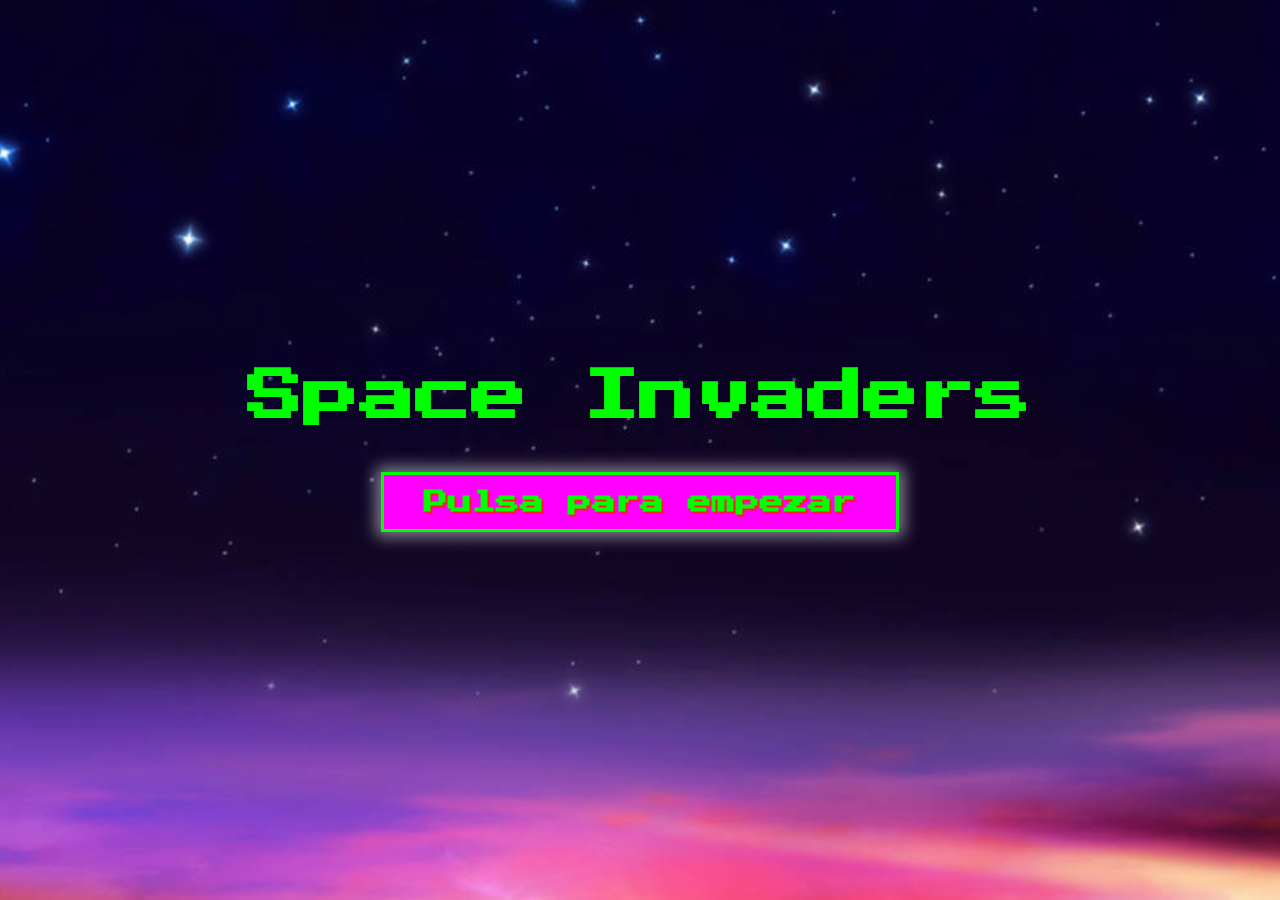
==== index.html @ 17da5e76 "MENU" ====
<!DOCTYPE html>
<html lang="en">
<head>
    <meta charset="UTF-8">
    <meta name="viewport" content="width=device-width, initial-scale=1.0">
    <link rel="icon" href="Images/ficha.png" type="image/x-icon">
    <link rel="stylesheet" href="menu/menu.css">
    <title>Inicio</title>
</head>
<body>
<main class="game-container">
    <div id="start-screen" class="screen">
        <h1 class="screen_game-title" id="game-title">Space Invaders</h1>
        <a href="maingame.html"><button class="screen_btn btn-start" id="start-button">Pulsa para empezar</button></a>
    </div>
    <canvas class="game-canvas" id="gameCanvas"></canvas>
    <div class="modal" id="game-over-modal">
        <div class="modal_content">
            <h2>Game Over</h2>
            <p id="final-score">Score: 0</p>
            <button class="screen_btn btn-restart" id="restart-button">Restart</button>
            <button class="screen_btn btn-restart" id="main-menu-button">Main Menu</button>
        </div>
    </div>
</main>
</body>
</html>
---- menu/menu.css ----
@import url('https://fonts.googleapis.com/css2?family=Press+Start+2P&display=swap');

:root {
    --font: "Press Start 2P", serif;
    --black: #0c0c0c;
    --gray: #222;
    --white: #fff;
    --neon-green: #00FF00;
    --neon-pink: #FF00FF;
    --red: #ff1b1b;
}

* {
    margin: 0;
    padding: 0;
    box-sizing: border-box;
    font-family: var(--font);
}

html, body {
    margin: 0; /* Asegura que no haya márgenes predeterminados */
    padding: 0; /* Asegura que no haya relleno predeterminado */
    height: 100%; /* Asegura que el contenedor HTML ocupe el 100% de la altura */
    width: 100%; /* Asegura que el contenedor HTML ocupe el 100% del ancho */
}

body {
    background-image: url(../Images/Backgrounds/fondo1.jpg); /* Verifica que la ruta sea correcta */
    background-size: cover; /* Asegura que la imagen cubra toda la pantalla */
    background-position: center; /* Centra la imagen */
    background-repeat: no-repeat; /* Evita que la imagen se repita */
    position: fixed; /* Fija la imagen al fondo */
    top: 0;
    left: 0;
    z-index: -1; /* Mantiene el fondo detrás del contenido */
    overflow: hidden; /* Evita el desplazamiento */
}

.game-container {
    position: relative;
    display: flex;
    justify-content: center;
    align-items: center;
    height: 100vh;
}

.screen {
    text-align: center;
    color: var(--neon-green);
    display: flex;
    justify-content: center;
    flex-direction: column;
    align-items: center;
}

.screen_game-title {
    font-size: 3.5rem;
    margin-bottom: 48px;
    animation: titleAnim 1s infinite alternate;
}

@keyframes titleAnim {
    0% {
        transform: scale(1);
        opacity: 1;
    }
    100% {
        transform: scale(1.2);
        opacity: 0.8;
    }
}

.screen_btn {
    background: var(--neon-pink);
    border: 3px solid var(--neon-green);
    color: var(--neon-green);
    text-decoration: uppercase;
    font-weight: bold;
    cursor: pointer;
    text-shadow: 2px 2px 0px var(--red);
    box-shadow: 0px 0px 15px 5px rgba(255, 255, 255, 0.5);
    transition: background-color 0.3s, transform 0.2s ease-in-out;
}

.screen_btn:hover {
    background-color: var(--neon-green);
    color: var(--neon-pink);
    transform: scale(1.1);
}

.btn-start {
    font-size: 1.5em;
    padding: 15px 40px;
}

.game-canvas {
    display: none;
    border: 5px solid var(--white);
    background-color: var (--gray);
}

.modal {
    display: none;
    position: fixed;
    top: 0;
    left: 0;
    width: 100%;
    height: 100%;
    background-color: rgba(0, 0, 0, 0.7);
    color: var(--neon-green);
    text-align: center;
    z-index: -100;
}

.modal_content {
    background-color: var(--gray);
    padding: 30px;
    margin: 100px auto;
    width: 400px;
    border: 3px solid var(--neon-green);
    border-radius: 10px;
    box-shadow: 0 0 15px 5px rgba(0, 255, 0, 0.8);
}

.modal h2 {
    font-size: 1.75em;
    margin-bottom: 20px;
}

.modal p {
    font-size: 1.75em;
    margin-bottom: 20px;
}

.btn-restart {
    font-size: 1.25em;
    padding: 10px 30px;
    margin-bottom: 15px;
}
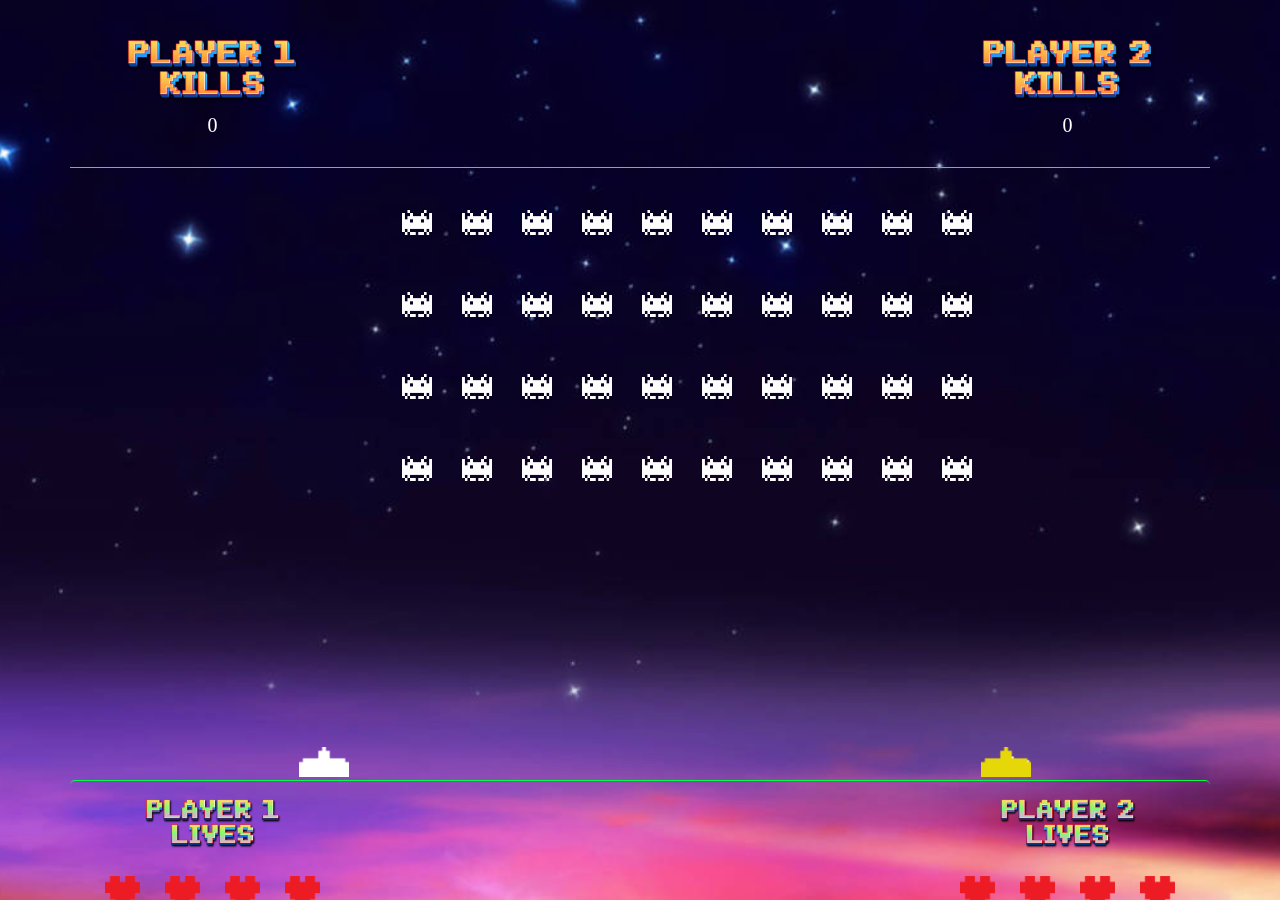
==== commit 0c38f059: "index" ====
--- a/index.html
+++ b/index.html
@@ -1,27 +1,219 @@
 <!DOCTYPE html>
-<html lang="en">
+<html lang="es">
 <head>
     <meta charset="UTF-8">
     <meta name="viewport" content="width=device-width, initial-scale=1.0">
-    <link rel="icon" href="Images/ficha.png" type="image/x-icon">
-    <link rel="stylesheet" href="menu/menu.css">
-    <title>Inicio</title>
+    <link href="https://cdn.jsdelivr.net/npm/bootstrap@5.3.3/dist/css/bootstrap.min.css" rel="stylesheet" integrity="sha384-QWTKZyjpPEjISv5WaRU9OFeRpok6YctnYmDr5pNlyT2bRjXh0JMhjY6hW+ALEwIH" crossorigin="anonymous">
+    <script src="https://cdn.jsdelivr.net/npm/bootstrap@5.3.3/dist/js/bootstrap.bundle.min.js" integrity="sha384-YvpcrYf0tY3lHB60NNkmXc5s9fDVZLESaAA55NDzOxhy9GkcIdslK1eN7N6jIeHz" crossorigin="anonymous"></script>
+    <link rel="stylesheet" href="Styles/Styles.css">
+    <link rel="shortcut icon" href="Images/InvaderIco.ico" />
+    <title>Space-Invaders</title>
 </head>
 <body>
-<main class="game-container">
-    <div id="start-screen" class="screen">
-        <h1 class="screen_game-title" id="game-title">Space Invaders</h1>
-        <a href="maingame.html"><button class="screen_btn btn-start" id="start-button">Pulsa para empezar</button></a>
+    <div class="fondo2">
+    <div class="fondo">
+    <div class="container espacio_arriba">
+        <div class="row borde2">
+            <div class="col" id="player1Stats">
+                <img src="Images/PlayerKills/PLAYER1_KILLS.png" width="190px">
+                <p id="killsPlayer1" class="eliminaciones"> 0 </p>
+            </div>
+            <div class="col"></div>
+            <div class="col"></div>
+            <div class="col" id="player2Stats">
+                <img src="Images/PlayerKills/PLAYER2_KILLS.png" width="190px">
+                <p id="killsPlayer2" class="eliminaciones"> 0 </p>
+            </div>
+        </div>
+        <div class="row">
+            <div class="col">
+                <div class="container ">
+                    <div class="row">
+                        <div class="col mh-enemigos mh-height ">
+                            <div class="enemy-slot" data-index="0">
+                                <img class="sperate-gif enemy" src="Images/InvadersImages/invaders1.gif" alt="invaders" height="25" width="30">
+                            </div>
+                            <div class="enemy-slot" data-index="0">
+                                <img class="sperate-gif enemy" src="Images/InvadersImages/invaders1.gif" alt="invaders" height="25" width="30">
+                            </div>
+                            <div class="enemy-slot" data-index="0">
+                                <img class="sperate-gif enemy" src="Images/InvadersImages/invaders1.gif" alt="invaders" height="25" width="30">
+                            </div>
+                            <div class="enemy-slot" data-index="0">
+                                <img class="sperate-gif enemy" src="Images/InvadersImages/invaders1.gif" alt="invaders" height="25" width="30">
+                            </div>
+                            <div class="enemy-slot" data-index="0">
+                                <img class="sperate-gif enemy" src="Images/InvadersImages/invaders1.gif" alt="invaders" height="25" width="30">
+                            </div>
+                            <div class="enemy-slot" data-index="0">
+                                <img class="sperate-gif enemy" src="Images/InvadersImages/invaders1.gif" alt="invaders" height="25" width="30">
+                            </div>
+                            <div class="enemy-slot" data-index="0">
+                                <img class="sperate-gif enemy" src="Images/InvadersImages/invaders1.gif" alt="invaders" height="25" width="30">
+                            </div>
+                            <div class="enemy-slot" data-index="0">
+                                <img class="sperate-gif enemy" src="Images/InvadersImages/invaders1.gif" alt="invaders" height="25" width="30">
+                            </div>
+                            <div class="enemy-slot" data-index="0">
+                                <img class="sperate-gif enemy" src="Images/InvadersImages/invaders1.gif" alt="invaders" height="25" width="30">
+                            </div>
+                            <div class="enemy-slot" data-index="0">
+                                <img class="sperate-gif enemy" src="Images/InvadersImages/invaders1.gif" alt="invaders" height="25" width="30">
+                            </div>
+                        </div>
+                    </div>
+                    <div class="row ">
+                        <div class="col mh-enemigos mh-height ">
+                            <div class="enemy-slot" data-index="0">
+                                <img class="sperate-gif enemy" src="Images/InvadersImages/invaders1.gif" alt="invaders" height="25" width="30">
+                            </div>
+                            <div class="enemy-slot" data-index="0">
+                                <img class="sperate-gif enemy" src="Images/InvadersImages/invaders1.gif" alt="invaders" height="25" width="30">
+                            </div>
+                            <div class="enemy-slot" data-index="0">
+                                <img class="sperate-gif enemy" src="Images/InvadersImages/invaders1.gif" alt="invaders" height="25" width="30">
+                            </div>
+                            <div class="enemy-slot" data-index="0">
+                                <img class="sperate-gif enemy" src="Images/InvadersImages/invaders1.gif" alt="invaders" height="25" width="30">
+                            </div>
+                            <div class="enemy-slot" data-index="0">
+                                <img class="sperate-gif enemy" src="Images/InvadersImages/invaders1.gif" alt="invaders" height="25" width="30">
+                            </div>
+                            <div class="enemy-slot" data-index="0">
+                                <img class="sperate-gif enemy" src="Images/InvadersImages/invaders1.gif" alt="invaders" height="25" width="30">
+                            </div>
+                            <div class="enemy-slot" data-index="0">
+                                <img class="sperate-gif enemy" src="Images/InvadersImages/invaders1.gif" alt="invaders" height="25" width="30">
+                            </div>
+                            <div class="enemy-slot" data-index="0">
+                                <img class="sperate-gif enemy" src="Images/InvadersImages/invaders1.gif" alt="invaders" height="25" width="30">
+                            </div>
+                            <div class="enemy-slot" data-index="0">
+                                <img class="sperate-gif enemy" src="Images/InvadersImages/invaders1.gif" alt="invaders" height="25" width="30">
+                            </div>
+                            <div class="enemy-slot" data-index="0">
+                                <img class="sperate-gif enemy" src="Images/InvadersImages/invaders1.gif" alt="invaders" height="25" width="30">
+                            </div>
+                        </div>
+                    </div>
+                    <div class="row">
+                        <div class="col mh-enemigos mh-height ">
+                            <div class="enemy-slot" data-index="0">
+                                <img class="sperate-gif enemy" src="Images/InvadersImages/invaders1.gif" alt="invaders" height="25" width="30">
+                            </div>
+                            <div class="enemy-slot" data-index="0">
+                                <img class="sperate-gif enemy" src="Images/InvadersImages/invaders1.gif" alt="invaders" height="25" width="30">
+                            </div>
+                            <div class="enemy-slot" data-index="0">
+                                <img class="sperate-gif enemy" src="Images/InvadersImages/invaders1.gif" alt="invaders" height="25" width="30">
+                            </div>
+                            <div class="enemy-slot" data-index="0">
+                                <img class="sperate-gif enemy" src="Images/InvadersImages/invaders1.gif" alt="invaders" height="25" width="30">
+                            </div>
+                            <div class="enemy-slot" data-index="0">
+                                <img class="sperate-gif enemy" src="Images/InvadersImages/invaders1.gif" alt="invaders" height="25" width="30">
+                            </div>
+                            <div class="enemy-slot" data-index="0">
+                                <img class="sperate-gif enemy" src="Images/InvadersImages/invaders1.gif" alt="invaders" height="25" width="30">
+                            </div>
+                            <div class="enemy-slot" data-index="0">
+                                <img class="sperate-gif enemy" src="Images/InvadersImages/invaders1.gif" alt="invaders" height="25" width="30">
+                            </div>
+                            <div class="enemy-slot" data-index="0">
+                                <img class="sperate-gif enemy" src="Images/InvadersImages/invaders1.gif" alt="invaders" height="25" width="30">
+                            </div>
+                            <div class="enemy-slot" data-index="0">
+                                <img class="sperate-gif enemy" src="Images/InvadersImages/invaders1.gif" alt="invaders" height="25" width="30">
+                            </div>
+                            <div class="enemy-slot" data-index="0">
+                                <img class="sperate-gif enemy" src="Images/InvadersImages/invaders1.gif" alt="invaders" height="25" width="30">
+                            </div>
+                        </div>
+                    </div>
+                    <div class="row ">
+                        <div class="col mh-enemigos mh-height ">
+                            <div class="enemy-slot" data-index="0">
+                                <img class="sperate-gif enemy" src="Images/InvadersImages/invaders1.gif" alt="invaders" height="25" width="30">
+                            </div>
+                            <div class="enemy-slot" data-index="0">
+                                <img class="sperate-gif enemy" src="Images/InvadersImages/invaders1.gif" alt="invaders" height="25" width="30">
+                            </div>
+                            <div class="enemy-slot" data-index="0">
+                                <img class="sperate-gif enemy" src="Images/InvadersImages/invaders1.gif" alt="invaders" height="25" width="30">
+                            </div>
+                            <div class="enemy-slot" data-index="0">
+                                <img class="sperate-gif enemy" src="Images/InvadersImages/invaders1.gif" alt="invaders" height="25" width="30">
+                            </div>
+                            <div class="enemy-slot" data-index="0">
+                                <img class="sperate-gif enemy" src="Images/InvadersImages/invaders1.gif" alt="invaders" height="25" width="30">
+                            </div>
+                            <div class="enemy-slot" data-index="0">
+                                <img class="sperate-gif enemy" src="Images/InvadersImages/invaders1.gif" alt="invaders" height="25" width="30">
+                            </div>
+                            <div class="enemy-slot" data-index="0">
+                                <img class="sperate-gif enemy" src="Images/InvadersImages/invaders1.gif" alt="invaders" height="25" width="30">
+                            </div>
+                            <div class="enemy-slot" data-index="0">
+                                <img class="sperate-gif enemy" src="Images/InvadersImages/invaders1.gif" alt="invaders" height="25" width="30">
+                            </div>
+                            <div class="enemy-slot" data-index="0">
+                                <img class="sperate-gif enemy" src="Images/InvadersImages/invaders1.gif" alt="invaders" height="25" width="30">
+                            </div>
+                            <div class="enemy-slot" data-index="0">
+                                <img class="sperate-gif enemy" src="Images/InvadersImages/invaders1.gif" alt="invaders" height="25" width="30">
+                            </div>
+                        </div>
+                    </div>
+                    <div class="row">
+                        <div class="col mh-enemigos mh-height ">
+                                
+                        </div>
+                    </div>
+                    <div class="row">
+                        <div class="col  espacio3"></div>
+                    </div>
+                    
+                </div>
+            </div>
+        </div>
+        <div class="row">
+            <div class="col espacio relative" id="espacioMaximo">
+                <img class="player1" src="Images/PlayerSprite/player.png" id="character1" alt="character1" width="50px">
+                <img class="player2" src="Images/PlayerSprite/player_yellow.png" id="character2" alt="character2" width="50px">
+            </div>
+        </div>
+        <div class="row borde borde1">
+            <div class="col  ">
+                <img src="Images/PlayerLives/PLAYER1_LIVES.png" width="150px">
+                <div id="player1Lives" class="row">
+                    <div class="col">
+                        <img src="Images/PlayerLives/heart1.png" alt="Player1Live" class="vida espacio1">
+                        <img src="Images/PlayerLives/heart1.png" alt="Player1Live" class="vida espacio1">
+                        <img src="Images/PlayerLives/heart1.png" alt="Player1Live" class="vida espacio1">
+                        <img src="Images/PlayerLives/heart1.png" alt="Player1Live" class="vida espacio1">
+                        <img src="Images/PlayerLives/heart1.png" alt="Player1Live" class="vida espacio1">
+                    </div>
+                </div>
+            </div>
+            <div class="col"></div>
+            <div class="col"></div>
+            <div class="col">
+                <img src="Images/PlayerLives/PLAYER2_LIVES.png" width="150px">
+                <div id="player2Lives" class="row">
+                    <div class="col">
+                        <img src="Images/PlayerLives/heart1.png" alt="Player1Live" class="vida espacio1">
+                        <img src="Images/PlayerLives/heart1.png" alt="Player1Live" class="vida espacio1">
+                        <img src="Images/PlayerLives/heart1.png" alt="Player1Live" class="vida espacio1">
+                        <img src="Images/PlayerLives/heart1.png" alt="Player1Live" class="vida espacio1">
+                        <img src="Images/PlayerLives/heart1.png" alt="Player1Live" class="vida espacio1">
+                    </div>
+                </div>
+            </div>
+        </div>
     </div>
-    <canvas class="game-canvas" id="gameCanvas"></canvas>
-    <div class="modal" id="game-over-modal">
-        <div class="modal_content">
-            <h2>Game Over</h2>
-            <p id="final-score">Score: 0</p>
-            <button class="screen_btn btn-restart" id="restart-button">Restart</button>
-            <button class="screen_btn btn-restart" id="main-menu-button">Main Menu</button>
-        </div>
     </div>
-</main>
+</div>
+    <script src="https://code.jquery.com/jquery-3.7.1.min.js"></script>
+    <script src="Functions/functions.js"></script> 
 </body>
 </html>--- a/Styles/Styles.css
+++ b/Styles/Styles.css
@@ -0,0 +1,155 @@
+/* Evita el scroll en la pantalla */
+body {
+    overflow: hidden; /* Oculta las barras de desplazamiento */
+    margin: 0; /* Elimina márgenes que puedan causar scroll */
+    padding: 0;
+}
+
+.fondo2 {
+    background-image: url(../Images/Backgrounds/fondo1.jpg);
+    background-size: cover; /* Asegura que la imagen cubra toda el área */
+    background-position: center; /* Centra la imagen */
+    background-repeat: no-repeat; /* Evita que la imagen se repita */
+    position: fixed; /* Fija la imagen al fondo */
+    top: 0;
+    left: 0;
+    width: 100%;
+    height: 100%;
+    z-index: -1;
+    overflow: hidden;
+}
+
+.fondo {
+    text-align: center;
+}
+
+.espacio3 {
+    min-height: 160px;
+}
+
+.explosion {
+    z-index: 99;
+    pointer-events: none;
+}
+
+.mh-enemigos {
+    display: flex;
+    justify-content: center;
+    position: relative; /* importante para que el movimiento se aplique bien */
+    overflow: hidden;   /* evita que se salgan visualmente */
+    min-height: 80px;
+}
+
+.enemy-slot {
+    display: inline-block;
+    width: 40px; /* espacio del slot */
+    height: 40px;
+    margin: 10px; /* espacio entre enemigos */
+    vertical-align: middle;
+    position: relative;
+  }
+
+/* Estilo para el marcador de espacio vacío */
+.enemy-placeholder {
+    display: inline-block;
+    background-color: transparent; /* Mantener el fondo transparente */
+    margin: 5px;
+}
+
+.enemy {
+    width: 30px;
+    height: 25px;
+    display: block;
+    margin: auto; /* centrar dentro del slot */
+}
+
+.enemy-bullet {
+    z-index: 10;
+    position: absolute;
+}
+
+.col {
+    border: 1px solid rgba(255, 255, 255, 0);
+    padding: 10px;
+}
+
+.borde{
+    border-top: 1px solid rgb(0, 255, 64);
+}
+
+.borde1{
+    border-radius: 5px;
+}
+
+.borde2{
+    border-bottom: 1px solid rgb(0, 255, 64);
+}
+
+
+.sperate-gif {
+    margin: 10px;
+}
+
+.relative {
+    position: relative;
+    display: inline-block;
+}
+
+.player1{
+    position: absolute; 
+    left: 20%; 
+    bottom: 10%;
+    transform: translateY(0);
+}
+
+.player2{
+    position: absolute; 
+    left: 80%; 
+    bottom: 10%;
+    transform: translateY(0);
+}
+
+/*Espacios*/
+.espacio{
+    padding: 10px;
+}
+
+.espacio1{
+    margin: 5px;
+}
+
+.espacio_arriba{
+    margin-top: 20px;
+}
+
+/*Fuentes*/
+.eliminaciones{
+    font-family: 'Press Start 2P', cursive;
+    font-size: 20px;
+    color: white;
+    text-align: center;
+}
+
+/*Vida*/
+.vida {
+    width: 35px;
+    height: 35px;
+    margin: 10px;
+}
+
+/*Cuadro GAME OVER*/
+#gameOverContainer {
+    animation: fadeIn 0.5s ease-in-out;
+}
+
+@keyframes fadeIn {
+    from {
+        opacity: 0;
+    }
+    to {
+        opacity: 1;
+    }
+}
+
+
+
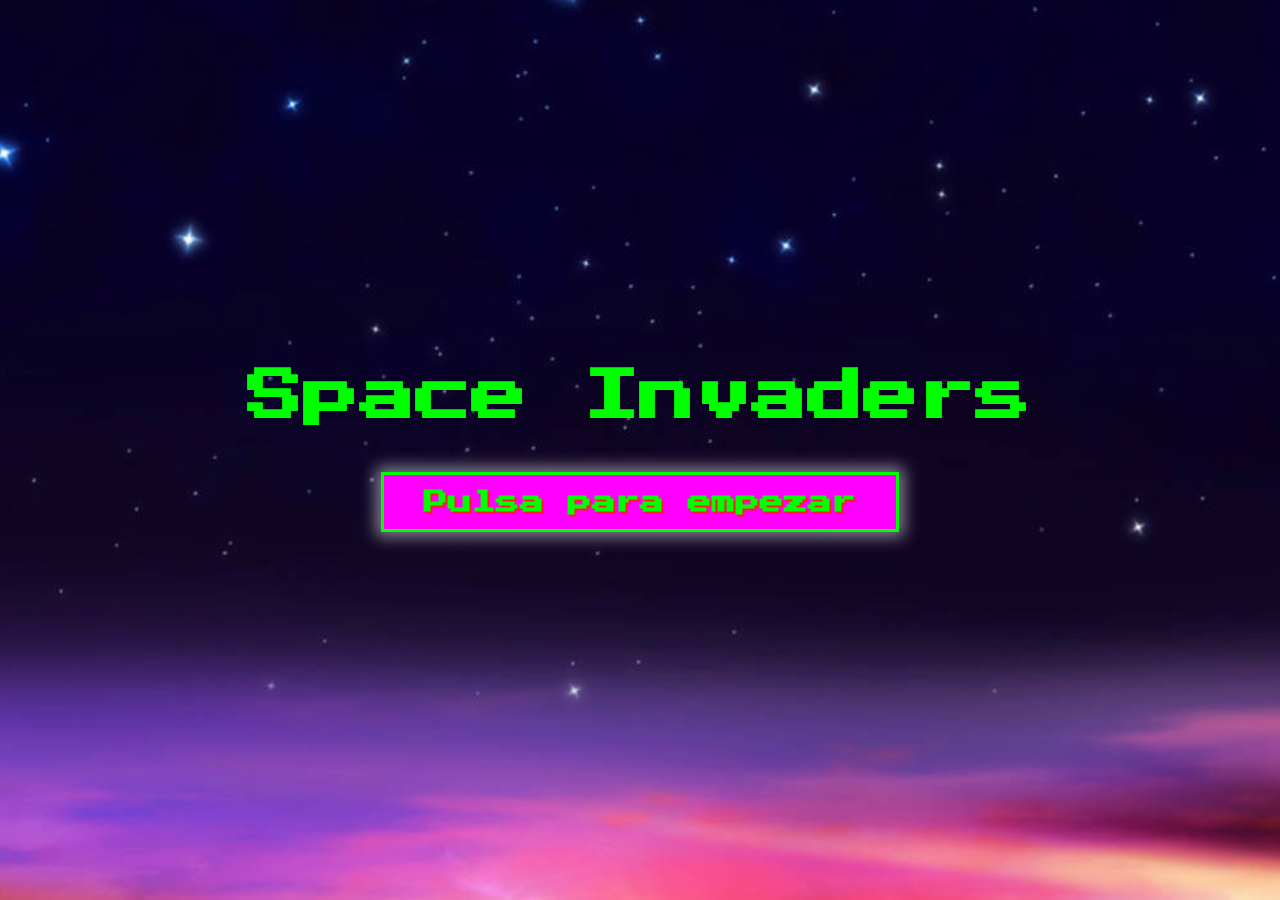
==== commit 1bef5955: "Menu" ====
--- a/index.html
+++ b/index.html
@@ -1,219 +1,28 @@
 <!DOCTYPE html>
-<html lang="es">
+<html lang="en">
 <head>
     <meta charset="UTF-8">
     <meta name="viewport" content="width=device-width, initial-scale=1.0">
-    <link href="https://cdn.jsdelivr.net/npm/bootstrap@5.3.3/dist/css/bootstrap.min.css" rel="stylesheet" integrity="sha384-QWTKZyjpPEjISv5WaRU9OFeRpok6YctnYmDr5pNlyT2bRjXh0JMhjY6hW+ALEwIH" crossorigin="anonymous">
-    <script src="https://cdn.jsdelivr.net/npm/bootstrap@5.3.3/dist/js/bootstrap.bundle.min.js" integrity="sha384-YvpcrYf0tY3lHB60NNkmXc5s9fDVZLESaAA55NDzOxhy9GkcIdslK1eN7N6jIeHz" crossorigin="anonymous"></script>
-    <link rel="stylesheet" href="Styles/Styles.css">
+    <link rel="icon" href="Images/ficha.png" type="image/x-icon">
+    <link rel="stylesheet" href="menu/menu.css">
     <link rel="shortcut icon" href="Images/InvaderIco.ico" />
-    <title>Space-Invaders</title>
+    <title>Inicio</title>
 </head>
 <body>
-    <div class="fondo2">
-    <div class="fondo">
-    <div class="container espacio_arriba">
-        <div class="row borde2">
-            <div class="col" id="player1Stats">
-                <img src="Images/PlayerKills/PLAYER1_KILLS.png" width="190px">
-                <p id="killsPlayer1" class="eliminaciones"> 0 </p>
-            </div>
-            <div class="col"></div>
-            <div class="col"></div>
-            <div class="col" id="player2Stats">
-                <img src="Images/PlayerKills/PLAYER2_KILLS.png" width="190px">
-                <p id="killsPlayer2" class="eliminaciones"> 0 </p>
-            </div>
-        </div>
-        <div class="row">
-            <div class="col">
-                <div class="container ">
-                    <div class="row">
-                        <div class="col mh-enemigos mh-height ">
-                            <div class="enemy-slot" data-index="0">
-                                <img class="sperate-gif enemy" src="Images/InvadersImages/invaders1.gif" alt="invaders" height="25" width="30">
-                            </div>
-                            <div class="enemy-slot" data-index="0">
-                                <img class="sperate-gif enemy" src="Images/InvadersImages/invaders1.gif" alt="invaders" height="25" width="30">
-                            </div>
-                            <div class="enemy-slot" data-index="0">
-                                <img class="sperate-gif enemy" src="Images/InvadersImages/invaders1.gif" alt="invaders" height="25" width="30">
-                            </div>
-                            <div class="enemy-slot" data-index="0">
-                                <img class="sperate-gif enemy" src="Images/InvadersImages/invaders1.gif" alt="invaders" height="25" width="30">
-                            </div>
-                            <div class="enemy-slot" data-index="0">
-                                <img class="sperate-gif enemy" src="Images/InvadersImages/invaders1.gif" alt="invaders" height="25" width="30">
-                            </div>
-                            <div class="enemy-slot" data-index="0">
-                                <img class="sperate-gif enemy" src="Images/InvadersImages/invaders1.gif" alt="invaders" height="25" width="30">
-                            </div>
-                            <div class="enemy-slot" data-index="0">
-                                <img class="sperate-gif enemy" src="Images/InvadersImages/invaders1.gif" alt="invaders" height="25" width="30">
-                            </div>
-                            <div class="enemy-slot" data-index="0">
-                                <img class="sperate-gif enemy" src="Images/InvadersImages/invaders1.gif" alt="invaders" height="25" width="30">
-                            </div>
-                            <div class="enemy-slot" data-index="0">
-                                <img class="sperate-gif enemy" src="Images/InvadersImages/invaders1.gif" alt="invaders" height="25" width="30">
-                            </div>
-                            <div class="enemy-slot" data-index="0">
-                                <img class="sperate-gif enemy" src="Images/InvadersImages/invaders1.gif" alt="invaders" height="25" width="30">
-                            </div>
-                        </div>
-                    </div>
-                    <div class="row ">
-                        <div class="col mh-enemigos mh-height ">
-                            <div class="enemy-slot" data-index="0">
-                                <img class="sperate-gif enemy" src="Images/InvadersImages/invaders1.gif" alt="invaders" height="25" width="30">
-                            </div>
-                            <div class="enemy-slot" data-index="0">
-                                <img class="sperate-gif enemy" src="Images/InvadersImages/invaders1.gif" alt="invaders" height="25" width="30">
-                            </div>
-                            <div class="enemy-slot" data-index="0">
-                                <img class="sperate-gif enemy" src="Images/InvadersImages/invaders1.gif" alt="invaders" height="25" width="30">
-                            </div>
-                            <div class="enemy-slot" data-index="0">
-                                <img class="sperate-gif enemy" src="Images/InvadersImages/invaders1.gif" alt="invaders" height="25" width="30">
-                            </div>
-                            <div class="enemy-slot" data-index="0">
-                                <img class="sperate-gif enemy" src="Images/InvadersImages/invaders1.gif" alt="invaders" height="25" width="30">
-                            </div>
-                            <div class="enemy-slot" data-index="0">
-                                <img class="sperate-gif enemy" src="Images/InvadersImages/invaders1.gif" alt="invaders" height="25" width="30">
-                            </div>
-                            <div class="enemy-slot" data-index="0">
-                                <img class="sperate-gif enemy" src="Images/InvadersImages/invaders1.gif" alt="invaders" height="25" width="30">
-                            </div>
-                            <div class="enemy-slot" data-index="0">
-                                <img class="sperate-gif enemy" src="Images/InvadersImages/invaders1.gif" alt="invaders" height="25" width="30">
-                            </div>
-                            <div class="enemy-slot" data-index="0">
-                                <img class="sperate-gif enemy" src="Images/InvadersImages/invaders1.gif" alt="invaders" height="25" width="30">
-                            </div>
-                            <div class="enemy-slot" data-index="0">
-                                <img class="sperate-gif enemy" src="Images/InvadersImages/invaders1.gif" alt="invaders" height="25" width="30">
-                            </div>
-                        </div>
-                    </div>
-                    <div class="row">
-                        <div class="col mh-enemigos mh-height ">
-                            <div class="enemy-slot" data-index="0">
-                                <img class="sperate-gif enemy" src="Images/InvadersImages/invaders1.gif" alt="invaders" height="25" width="30">
-                            </div>
-                            <div class="enemy-slot" data-index="0">
-                                <img class="sperate-gif enemy" src="Images/InvadersImages/invaders1.gif" alt="invaders" height="25" width="30">
-                            </div>
-                            <div class="enemy-slot" data-index="0">
-                                <img class="sperate-gif enemy" src="Images/InvadersImages/invaders1.gif" alt="invaders" height="25" width="30">
-                            </div>
-                            <div class="enemy-slot" data-index="0">
-                                <img class="sperate-gif enemy" src="Images/InvadersImages/invaders1.gif" alt="invaders" height="25" width="30">
-                            </div>
-                            <div class="enemy-slot" data-index="0">
-                                <img class="sperate-gif enemy" src="Images/InvadersImages/invaders1.gif" alt="invaders" height="25" width="30">
-                            </div>
-                            <div class="enemy-slot" data-index="0">
-                                <img class="sperate-gif enemy" src="Images/InvadersImages/invaders1.gif" alt="invaders" height="25" width="30">
-                            </div>
-                            <div class="enemy-slot" data-index="0">
-                                <img class="sperate-gif enemy" src="Images/InvadersImages/invaders1.gif" alt="invaders" height="25" width="30">
-                            </div>
-                            <div class="enemy-slot" data-index="0">
-                                <img class="sperate-gif enemy" src="Images/InvadersImages/invaders1.gif" alt="invaders" height="25" width="30">
-                            </div>
-                            <div class="enemy-slot" data-index="0">
-                                <img class="sperate-gif enemy" src="Images/InvadersImages/invaders1.gif" alt="invaders" height="25" width="30">
-                            </div>
-                            <div class="enemy-slot" data-index="0">
-                                <img class="sperate-gif enemy" src="Images/InvadersImages/invaders1.gif" alt="invaders" height="25" width="30">
-                            </div>
-                        </div>
-                    </div>
-                    <div class="row ">
-                        <div class="col mh-enemigos mh-height ">
-                            <div class="enemy-slot" data-index="0">
-                                <img class="sperate-gif enemy" src="Images/InvadersImages/invaders1.gif" alt="invaders" height="25" width="30">
-                            </div>
-                            <div class="enemy-slot" data-index="0">
-                                <img class="sperate-gif enemy" src="Images/InvadersImages/invaders1.gif" alt="invaders" height="25" width="30">
-                            </div>
-                            <div class="enemy-slot" data-index="0">
-                                <img class="sperate-gif enemy" src="Images/InvadersImages/invaders1.gif" alt="invaders" height="25" width="30">
-                            </div>
-                            <div class="enemy-slot" data-index="0">
-                                <img class="sperate-gif enemy" src="Images/InvadersImages/invaders1.gif" alt="invaders" height="25" width="30">
-                            </div>
-                            <div class="enemy-slot" data-index="0">
-                                <img class="sperate-gif enemy" src="Images/InvadersImages/invaders1.gif" alt="invaders" height="25" width="30">
-                            </div>
-                            <div class="enemy-slot" data-index="0">
-                                <img class="sperate-gif enemy" src="Images/InvadersImages/invaders1.gif" alt="invaders" height="25" width="30">
-                            </div>
-                            <div class="enemy-slot" data-index="0">
-                                <img class="sperate-gif enemy" src="Images/InvadersImages/invaders1.gif" alt="invaders" height="25" width="30">
-                            </div>
-                            <div class="enemy-slot" data-index="0">
-                                <img class="sperate-gif enemy" src="Images/InvadersImages/invaders1.gif" alt="invaders" height="25" width="30">
-                            </div>
-                            <div class="enemy-slot" data-index="0">
-                                <img class="sperate-gif enemy" src="Images/InvadersImages/invaders1.gif" alt="invaders" height="25" width="30">
-                            </div>
-                            <div class="enemy-slot" data-index="0">
-                                <img class="sperate-gif enemy" src="Images/InvadersImages/invaders1.gif" alt="invaders" height="25" width="30">
-                            </div>
-                        </div>
-                    </div>
-                    <div class="row">
-                        <div class="col mh-enemigos mh-height ">
-                                
-                        </div>
-                    </div>
-                    <div class="row">
-                        <div class="col  espacio3"></div>
-                    </div>
-                    
-                </div>
-            </div>
-        </div>
-        <div class="row">
-            <div class="col espacio relative" id="espacioMaximo">
-                <img class="player1" src="Images/PlayerSprite/player.png" id="character1" alt="character1" width="50px">
-                <img class="player2" src="Images/PlayerSprite/player_yellow.png" id="character2" alt="character2" width="50px">
-            </div>
-        </div>
-        <div class="row borde borde1">
-            <div class="col  ">
-                <img src="Images/PlayerLives/PLAYER1_LIVES.png" width="150px">
-                <div id="player1Lives" class="row">
-                    <div class="col">
-                        <img src="Images/PlayerLives/heart1.png" alt="Player1Live" class="vida espacio1">
-                        <img src="Images/PlayerLives/heart1.png" alt="Player1Live" class="vida espacio1">
-                        <img src="Images/PlayerLives/heart1.png" alt="Player1Live" class="vida espacio1">
-                        <img src="Images/PlayerLives/heart1.png" alt="Player1Live" class="vida espacio1">
-                        <img src="Images/PlayerLives/heart1.png" alt="Player1Live" class="vida espacio1">
-                    </div>
-                </div>
-            </div>
-            <div class="col"></div>
-            <div class="col"></div>
-            <div class="col">
-                <img src="Images/PlayerLives/PLAYER2_LIVES.png" width="150px">
-                <div id="player2Lives" class="row">
-                    <div class="col">
-                        <img src="Images/PlayerLives/heart1.png" alt="Player1Live" class="vida espacio1">
-                        <img src="Images/PlayerLives/heart1.png" alt="Player1Live" class="vida espacio1">
-                        <img src="Images/PlayerLives/heart1.png" alt="Player1Live" class="vida espacio1">
-                        <img src="Images/PlayerLives/heart1.png" alt="Player1Live" class="vida espacio1">
-                        <img src="Images/PlayerLives/heart1.png" alt="Player1Live" class="vida espacio1">
-                    </div>
-                </div>
-            </div>
+<main class="game-container">
+    <div id="start-screen" class="screen">
+        <h1 class="screen_game-title" id="game-title">Space Invaders</h1>
+        <a href="maingame.html"><button class="screen_btn btn-start" id="start-button">Pulsa para empezar</button></a>
+    </div>
+    <canvas class="game-canvas" id="gameCanvas"></canvas>
+    <div class="modal" id="game-over-modal">
+        <div class="modal_content">
+            <h2>Game Over</h2>
+            <p id="final-score">Score: 0</p>
+            <button class="screen_btn btn-restart" id="restart-button">Restart</button>
+            <button class="screen_btn btn-restart" id="main-menu-button">Main Menu</button>
         </div>
     </div>
-    </div>
-</div>
-    <script src="https://code.jquery.com/jquery-3.7.1.min.js"></script>
-    <script src="Functions/functions.js"></script> 
+</main>
 </body>
 </html>--- a/menu/menu.css
+++ b/menu/menu.css
@@ -0,0 +1,139 @@
+@import url('https://fonts.googleapis.com/css2?family=Press+Start+2P&display=swap');
+
+:root {
+    --font: "Press Start 2P", serif;
+    --black: #0c0c0c;
+    --gray: #222;
+    --white: #fff;
+    --neon-green: #00FF00;
+    --neon-pink: #FF00FF;
+    --red: #ff1b1b;
+}
+
+* {
+    margin: 0;
+    padding: 0;
+    box-sizing: border-box;
+    font-family: var(--font);
+}
+
+html, body {
+    margin: 0; /* Asegura que no haya márgenes predeterminados */
+    padding: 0; /* Asegura que no haya relleno predeterminado */
+    height: 100%; /* Asegura que el contenedor HTML ocupe el 100% de la altura */
+    width: 100%; /* Asegura que el contenedor HTML ocupe el 100% del ancho */
+}
+
+body {
+    background-image: url(../Images/Backgrounds/fondo1.jpg); /* Verifica que la ruta sea correcta */
+    background-size: cover; /* Asegura que la imagen cubra toda la pantalla */
+    background-position: center; /* Centra la imagen */
+    background-repeat: no-repeat; /* Evita que la imagen se repita */
+    position: fixed; /* Fija la imagen al fondo */
+    top: 0;
+    left: 0;
+    z-index: -1; /* Mantiene el fondo detrás del contenido */
+    overflow: hidden; /* Evita el desplazamiento */
+}
+
+.game-container {
+    position: relative;
+    display: flex;
+    justify-content: center;
+    align-items: center;
+    height: 100vh;
+}
+
+.screen {
+    text-align: center;
+    color: var(--neon-green);
+    display: flex;
+    justify-content: center;
+    flex-direction: column;
+    align-items: center;
+}
+
+.screen_game-title {
+    font-size: 3.5rem;
+    margin-bottom: 48px;
+    animation: titleAnim 1s infinite alternate;
+}
+
+@keyframes titleAnim {
+    0% {
+        transform: scale(1);
+        opacity: 1;
+    }
+    100% {
+        transform: scale(1.2);
+        opacity: 0.8;
+    }
+}
+
+.screen_btn {
+    background: var(--neon-pink);
+    border: 3px solid var(--neon-green);
+    color: var(--neon-green);
+    text-decoration: uppercase;
+    font-weight: bold;
+    cursor: pointer;
+    text-shadow: 2px 2px 0px var(--red);
+    box-shadow: 0px 0px 15px 5px rgba(255, 255, 255, 0.5);
+    transition: background-color 0.3s, transform 0.2s ease-in-out;
+}
+
+.screen_btn:hover {
+    background-color: var(--neon-green);
+    color: var(--neon-pink);
+    transform: scale(1.1);
+}
+
+.btn-start {
+    font-size: 1.5em;
+    padding: 15px 40px;
+}
+
+.game-canvas {
+    display: none;
+    border: 5px solid var(--white);
+    background-color: var (--gray);
+}
+
+.modal {
+    display: none;
+    position: fixed;
+    top: 0;
+    left: 0;
+    width: 100%;
+    height: 100%;
+    background-color: rgba(0, 0, 0, 0.7);
+    color: var(--neon-green);
+    text-align: center;
+    z-index: -100;
+}
+
+.modal_content {
+    background-color: var(--gray);
+    padding: 30px;
+    margin: 100px auto;
+    width: 400px;
+    border: 3px solid var(--neon-green);
+    border-radius: 10px;
+    box-shadow: 0 0 15px 5px rgba(0, 255, 0, 0.8);
+}
+
+.modal h2 {
+    font-size: 1.75em;
+    margin-bottom: 20px;
+}
+
+.modal p {
+    font-size: 1.75em;
+    margin-bottom: 20px;
+}
+
+.btn-restart {
+    font-size: 1.25em;
+    padding: 10px 30px;
+    margin-bottom: 15px;
+}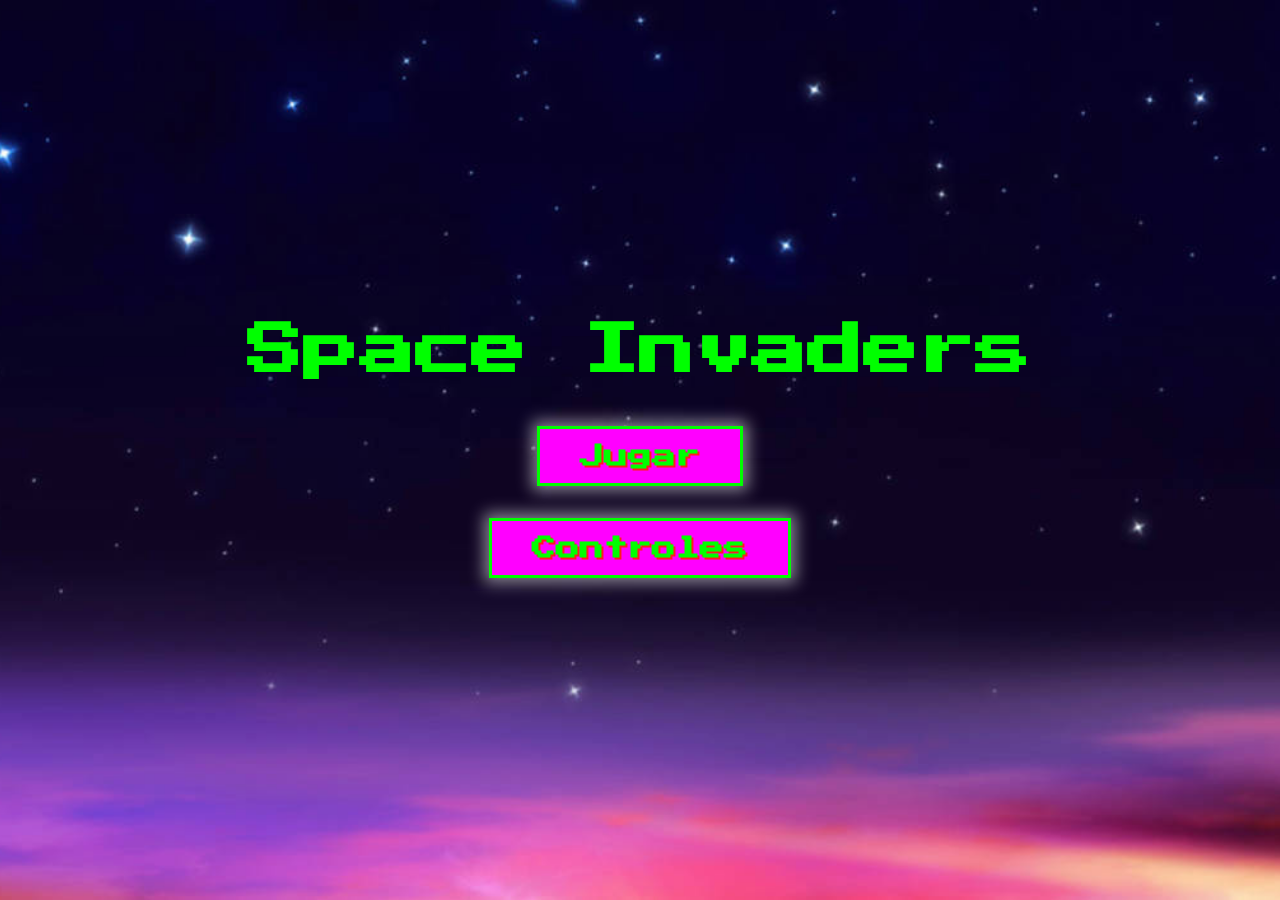
==== commit e7a9355b: "Cambios-botones-Menu" ====
--- a/index.html
+++ b/index.html
@@ -12,17 +12,12 @@
 <main class="game-container">
     <div id="start-screen" class="screen">
         <h1 class="screen_game-title" id="game-title">Space Invaders</h1>
-        <a href="maingame.html"><button class="screen_btn btn-start" id="start-button">Pulsa para empezar</button></a>
+        <a href="maingame.html"><button class="screen_btn btn-start" id="start-button">Jugar</button></a>
+        <br>
+        <br>
+        <a href="maingame.html"><button class="screen_btn btn-start" id="start-button">Controles</button></a>
     </div>
     <canvas class="game-canvas" id="gameCanvas"></canvas>
-    <div class="modal" id="game-over-modal">
-        <div class="modal_content">
-            <h2>Game Over</h2>
-            <p id="final-score">Score: 0</p>
-            <button class="screen_btn btn-restart" id="restart-button">Restart</button>
-            <button class="screen_btn btn-restart" id="main-menu-button">Main Menu</button>
-        </div>
-    </div>
 </main>
 </body>
 </html>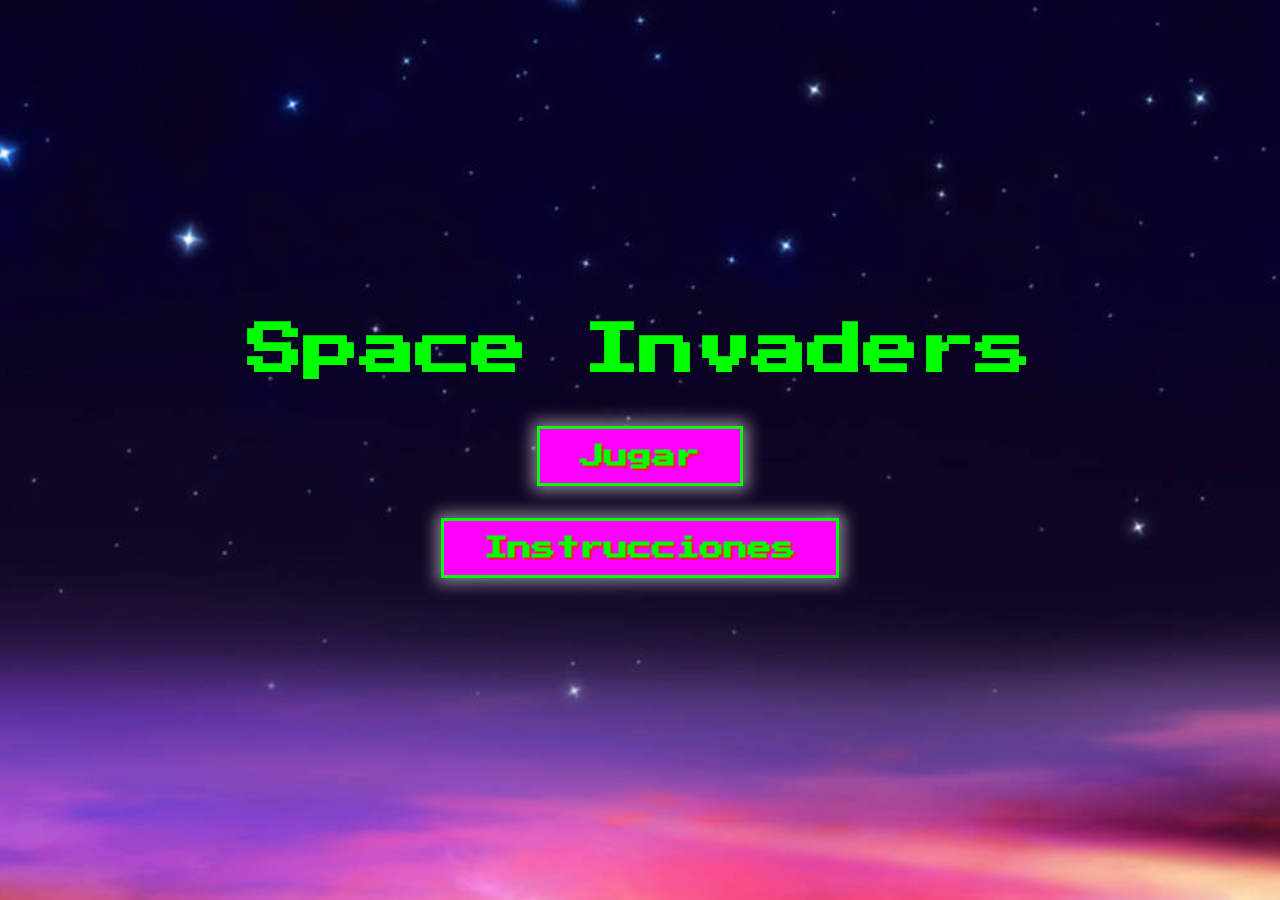
==== commit 7be033e7: "Menu-Complete" ====
--- a/index.html
+++ b/index.html
@@ -15,7 +15,7 @@
         <a href="maingame.html"><button class="screen_btn btn-start" id="start-button">Jugar</button></a>
         <br>
         <br>
-        <a href="maingame.html"><button class="screen_btn btn-start" id="start-button">Controles</button></a>
+        <a href="instrucciones.html"><button class="screen_btn btn-start" id="start-button">Instrucciones</button></a>
     </div>
     <canvas class="game-canvas" id="gameCanvas"></canvas>
 </main>
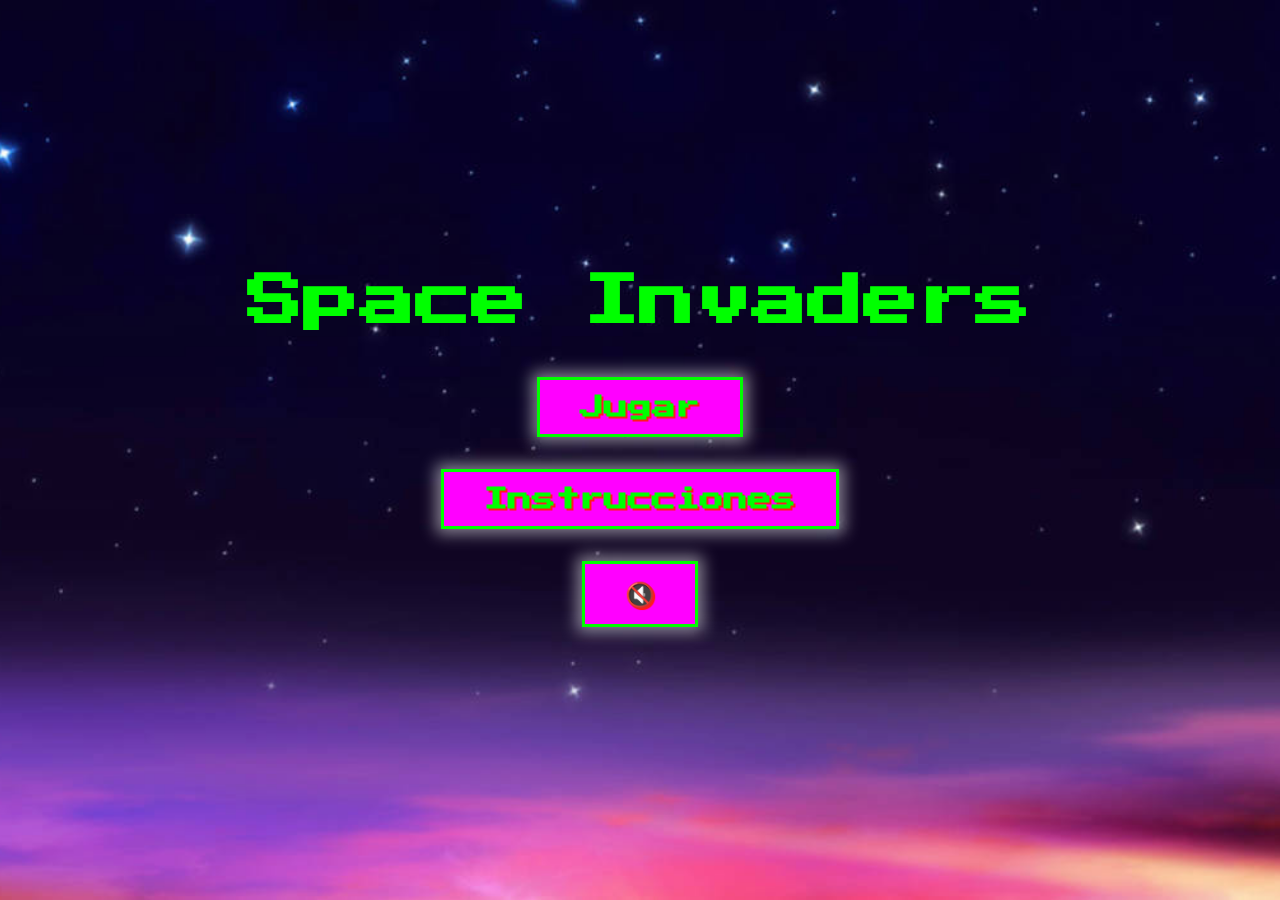
==== commit 3e8262ff: "Merge pull request #36 from anas712066/TEST_BRANCH" ====
--- a/index.html
+++ b/index.html
@@ -6,6 +6,7 @@
     <link rel="icon" href="Images/ficha.png" type="image/x-icon">
     <link rel="stylesheet" href="menu/menu.css">
     <link rel="shortcut icon" href="Images/InvaderIco.ico" />
+    <audio id="audioFondo" src="Sonidos/BackgroundMusic.mp3" hidden loop></audio>
     <title>Inicio</title>
 </head>
 <body>
@@ -16,8 +17,12 @@
         <br>
         <br>
         <a href="instrucciones.html"><button class="screen_btn btn-start" id="start-button">Instrucciones</button></a>
+        <br>
+        <br>
+    <button class="screen_btn btn-start" id="audioToggle">🔇</button>
     </div>
-    <canvas class="game-canvas" id="gameCanvas"></canvas>
-</main>
+    <script src="https://code.jquery.com/jquery-3.7.1.min.js"></script>
+    <script src="Functions/functions.js"></script>
+    <script src="Sonidos/sonido.js"></script> 
 </body>
 </html>